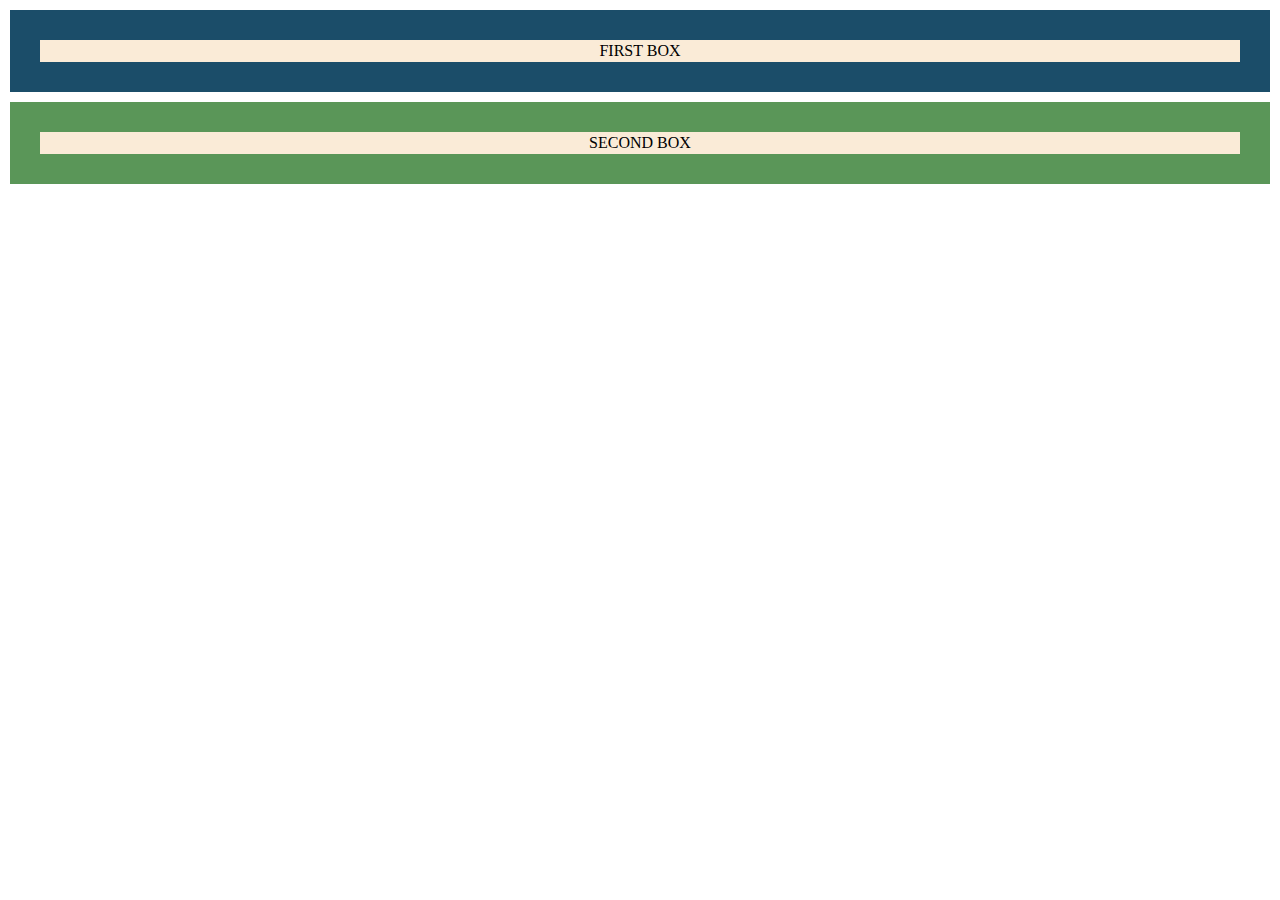
==== index.html @ 48147759 "Box Model" ====
<!DOCTYPE html>
<html lang="en">
<head>
	<meta charset="UTF-8">
	<meta http-equiv="X-UA-Compatible" content="IE=edge">
	<meta name="viewport" content="width=device-width, initial-scale=1.0">
	<title>Learn CSS</title>
	<link rel="stylesheet" href="style.css">
</head>
<body>

	<div class="container">
		<p class="box-one">FIRST BOX</p>
		<p class="box-two">SECOND BOX</p>
	</div>
	
</body>
</html>
---- style.css ----
* {
	padding: 0;
	margin: 0;
	box-sizing: border-box;
	text-align: center;
}

.box-one {
	background-color: antiquewhite;
	padding: 2px;
	margin: 10px;
	border: 30px solid #1b4d69;
}

.box-two {
	background-color: antiquewhite;
	padding: 2px;
	margin: 10px;
	border: 30px solid #5a9658;
}
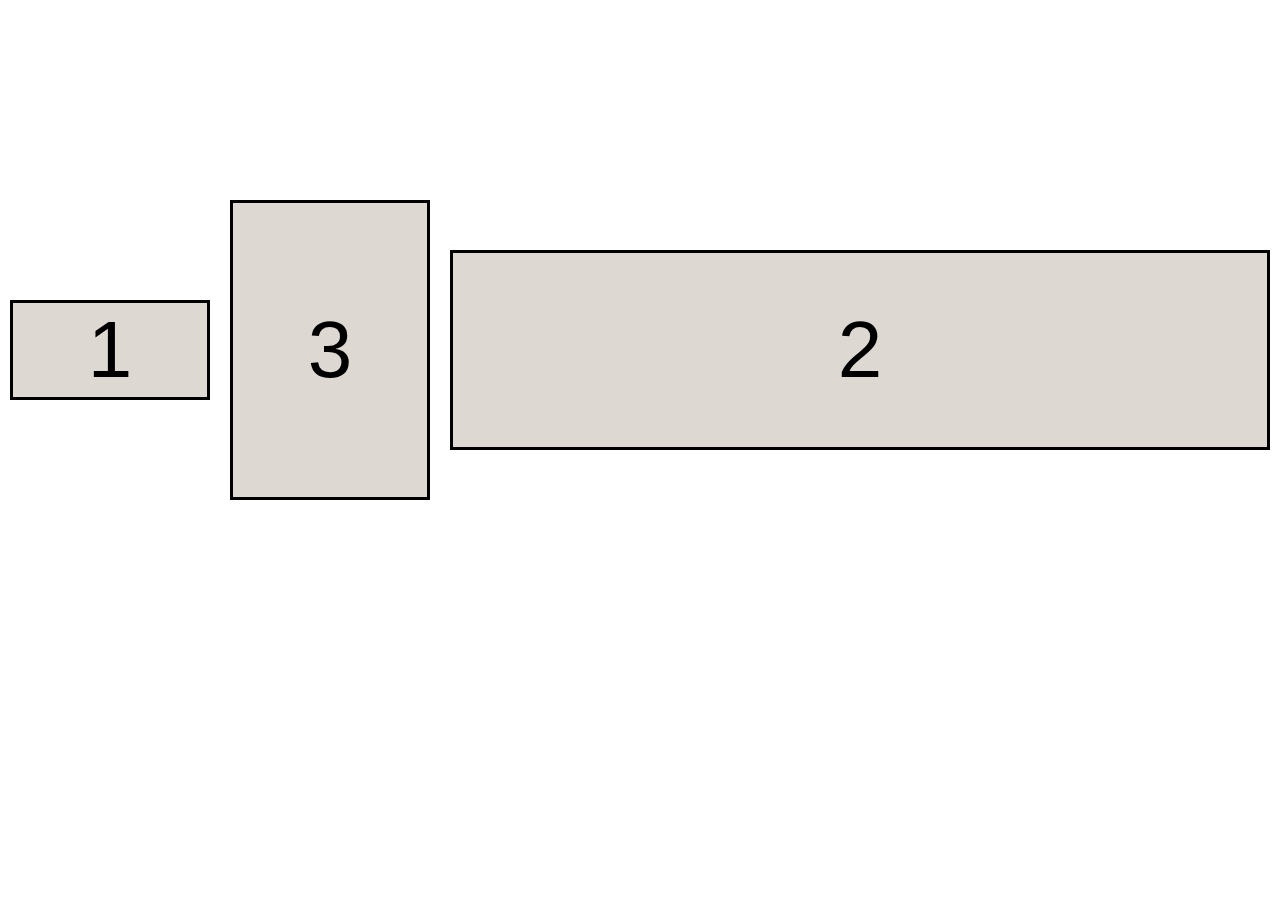
==== commit f844f57f: "Flexbox" ====
--- a/index.html
+++ b/index.html
@@ -9,9 +9,16 @@
 </head>
 <body>
 
-	<div class="container">
-		<p class="box-one">FIRST BOX</p>
-		<p class="box-two">SECOND BOX</p>
+	<div class="flexbox-container">
+		<div class="flexbox-item flexbox-item-1">
+			<p>1</p>
+		</div>
+		<div class="flexbox-item flexbox-item-2">
+			<p>2</p>
+		</div>
+		<div class="flexbox-item flexbox-item-3">
+			<p>3</p>
+		</div>
 	</div>
 	
 </body>
--- a/style.css
+++ b/style.css
@@ -2,19 +2,42 @@
 	padding: 0;
 	margin: 0;
 	box-sizing: border-box;
-	text-align: center;
+	font-family: 'Franklin Gothic Medium', 'Arial Narrow', Arial, sans-serif;
 }
 
-.box-one {
-	background-color: antiquewhite;
-	padding: 2px;
-	margin: 10px;
-	border: 30px solid #1b4d69;
+.flexbox-container {
+	height: 700px;
+	display: flex;
+	justify-content: space-evenly;
+	align-items: center;
 }
 
-.box-two {
-	background-color: antiquewhite;
-	padding: 2px;
+.flexbox-item {
+	width: 200px;
 	margin: 10px;
-	border: 30px solid #5a9658;
+	border: 3px solid black;
+	background-color: #ddd8d2;
+	display: flex;
+	justify-content: center;
+	align-items: center;
+}
+
+.flexbox-item p {
+	font-size: 5rem;
+}
+
+.flexbox-item-1 {
+	min-height: 100px;
+	align-self: center;
+}
+
+.flexbox-item-2 {
+	min-height: 200px;
+	flex: 1;
+	order: 3;
+}
+
+.flexbox-item-3 {
+	min-height: 300px;
+	order: 2;
 }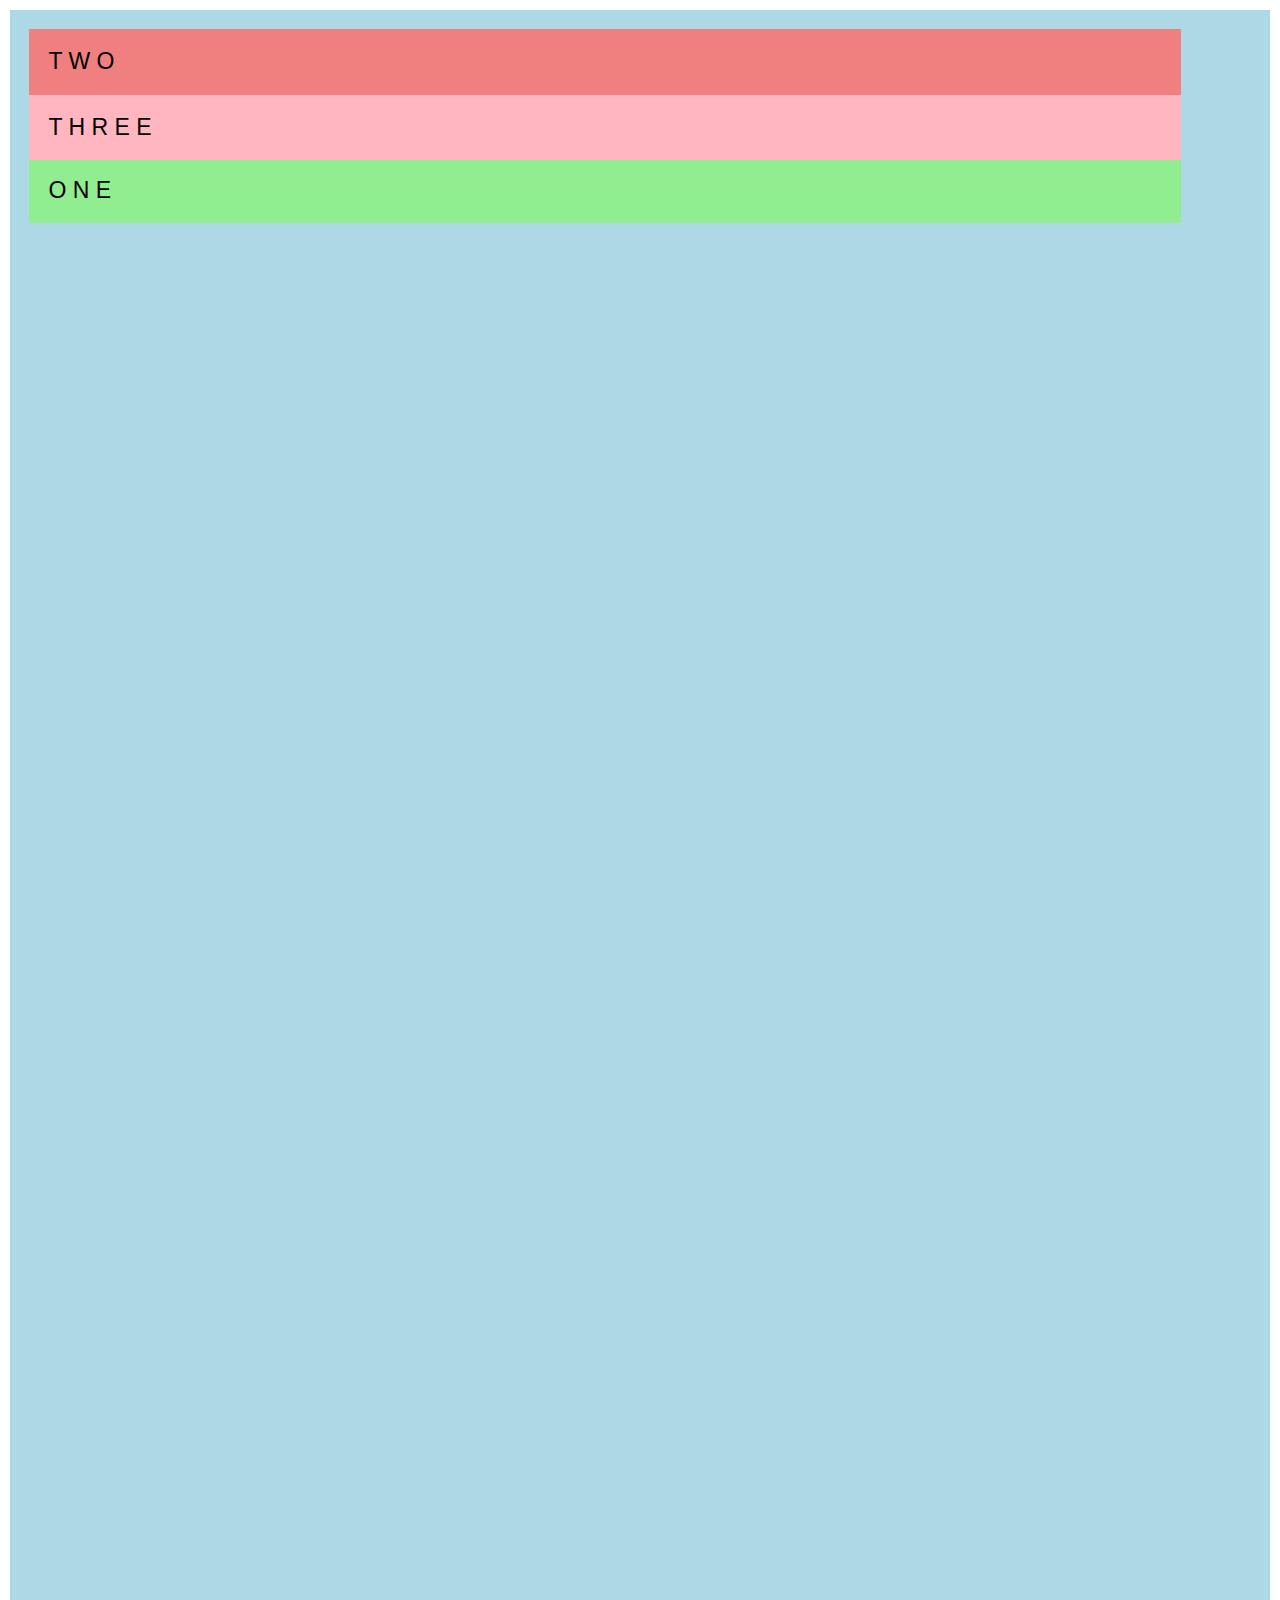
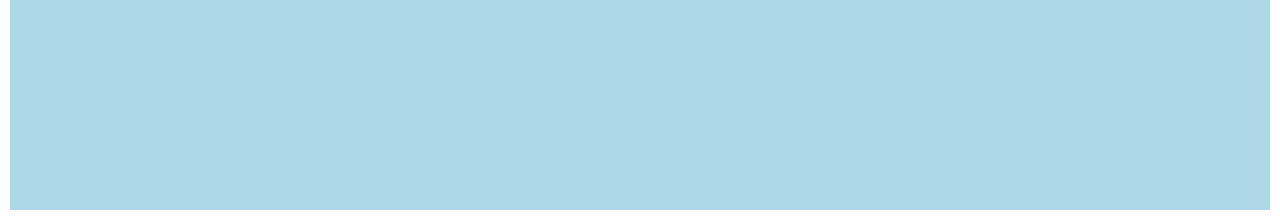
==== commit badcff1b: "Positioning" ====
--- a/index.html
+++ b/index.html
@@ -9,16 +9,10 @@
 </head>
 <body>
 
-	<div class="flexbox-container">
-		<div class="flexbox-item flexbox-item-1">
-			<p>1</p>
-		</div>
-		<div class="flexbox-item flexbox-item-2">
-			<p>2</p>
-		</div>
-		<div class="flexbox-item flexbox-item-3">
-			<p>3</p>
-		</div>
+	<div class="parent">
+		<div class="child-one child">O n e</div>
+		<div class="child-two child">T w o</div>
+		<div class="child-three child">T h r e e</div>
 	</div>
 	
 </body>
--- a/style.css
+++ b/style.css
@@ -3,41 +3,36 @@
 	margin: 0;
 	box-sizing: border-box;
 	font-family: 'Franklin Gothic Medium', 'Arial Narrow', Arial, sans-serif;
+	font-size: 1.2rem;
+	text-transform: uppercase;
 }
 
-.flexbox-container {
-	height: 700px;
-	display: flex;
-	justify-content: space-evenly;
-	align-items: center;
+.parent {
+	padding: 1rem;
+	background-color: lightblue;
+	margin: 10px;
+	height: 200vh;
+	position: relative;
 }
 
-.flexbox-item {
-	width: 200px;
-	margin: 10px;
-	border: 3px solid black;
-	background-color: #ddd8d2;
-	display: flex;
-	justify-content: center;
-	align-items: center;
+.parent .child {
+	padding: 1rem;
+	width: 90vw;
 }
 
-.flexbox-item p {
-	font-size: 5rem;
+.child-one {
+	background-color: lightgreen;
+	position: absolute;
+	top: 7.7rem;
 }
 
-.flexbox-item-1 {
-	min-height: 100px;
-	align-self: center;
+.child-two {
+	background-color: lightcoral;
+	position: sticky;
+	top: 20px;
 }
 
-.flexbox-item-2 {
-	min-height: 200px;
-	flex: 1;
-	order: 3;
-}
-
-.flexbox-item-3 {
-	min-height: 300px;
-	order: 2;
+.child-three {
+	background-color: lightpink;
+	position: fixed;
 }